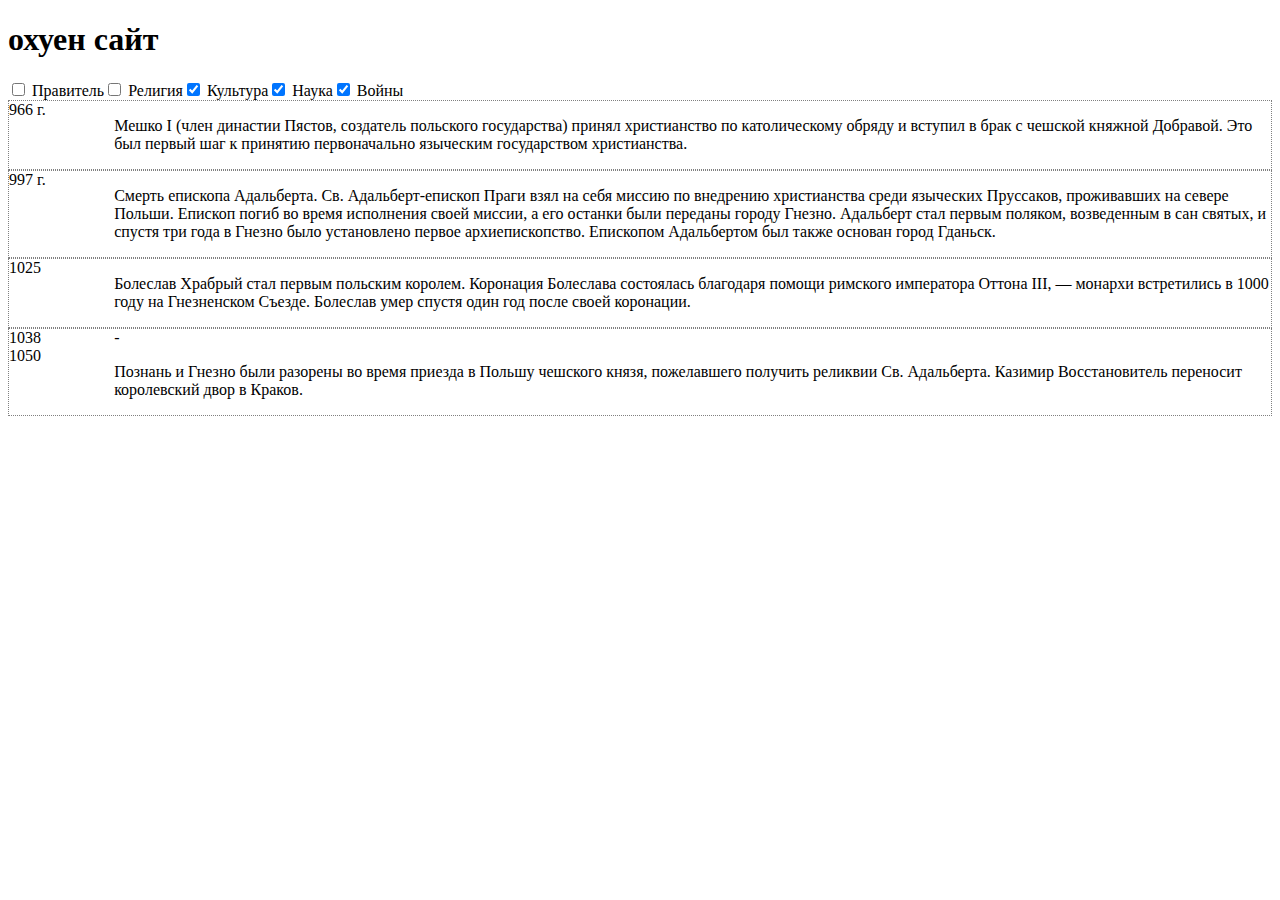
==== index.html @ c26a5917 "start working, stop sleeping!" ====
<!DOCTYPE html>
<html lang="en">
<head>
    <meta charset="UTF-8">
    <meta name="viewport" content="width=device-width, initial-scale=1.0">
    <link rel="stylesheet" href="style.css">
    <title>Chronicle</title>
</head>
<body>
    <h1>охуен сайт</h1>

    <div class="filter">
        <div>
            <input type="checkbox" id="ruler" name="ruler">
            <label for="horns">Правитель</label>
        </div>
    
        <div>
            <input type="checkbox" id="religion" name="religion">
            <label for="horns">Религия</label>
        </div>
    
        <div>
            <input type="checkbox" id="culture" name="culture" checked>
            <label for="scales">Культура</label>
        </div>
    
        <div>
            <input type="checkbox" id="science" name="science" checked>
            <label for="scales">Наука</label>
        </div>
      
        <div>
            <input type="checkbox" id="wars" name="wars" checked>
            <label for="horns">Войны</label>
        </div>
    </div>
    
    <section class="chronos">
        <div data-tag="religion">
            <time datetime="966">966 г.</time>
            <!-- <h3></h3> -->
            <p>Мешко I (член династии Пястов, создатель польского государства) принял христианство по католическому обряду и вступил в брак с чешской княжной Добравой. Это был первый шаг к принятию первоначально языческим государством христианства.</p>
        </div>

        <div data-tag="religion">
            <time datetime="997">997 г.</time>
            <!-- <h3></h3> -->
            <p>Смерть епископа Адальберта. Св. Адальберт-епископ Праги взял на себя миссию по внедрению христианства среди языческих Пруссаков, проживавших на севере Польши. Епископ погиб во время исполнения своей миссии, а его останки были переданы городу Гнезно. Адальберт стал первым поляком, возведенным в сан святых, и спустя три года в Гнезно было установлено первое архиепископство. Епископом Адальбертом был также основан город Гданьск.</p>
        </div>


        <div data-tag="ruler">
            <time datetime="1025">1025</time>
            <!-- <h3></h3> -->
            <p> Болеслав Храбрый стал первым польским королем. Коронация Болеслава состоялась благодаря помощи римского императора Оттона III, — монархи встретились в 1000 году на Гнезненском Съезде. Болеслав умер спустя один год после своей коронации.</p>
        </div>

        <div data-tag="wars">
            <time datetime="1038">1038</time> - <time datetime="1050">1050</time>
            <!-- <h3></h3> -->
            <p>Познань и Гнезно были разорены во время приезда в Польшу чешского князя, пожелавшего получить реликвии Св. Адальберта. Казимир Восстановитель переносит королевский двор в Краков.</p>
        </div>

        <div>
            <time datetime=""></time>
            <h3></h3>
            <p></p>
        </div>

        <div>
            <time datetime=""></time>
            <h3></h3>
            <p></p>
        </div>

    </section>


    <script src="script.js"></script>
    
</body>
</html>
---- style.css ----
.filter{
    display: flex;
}

div[data-tag]{
    border: 1px dotted gray;
    display: grid;
    grid-template-columns: 1fr 11fr;
    grid-template-rows: auto;
}
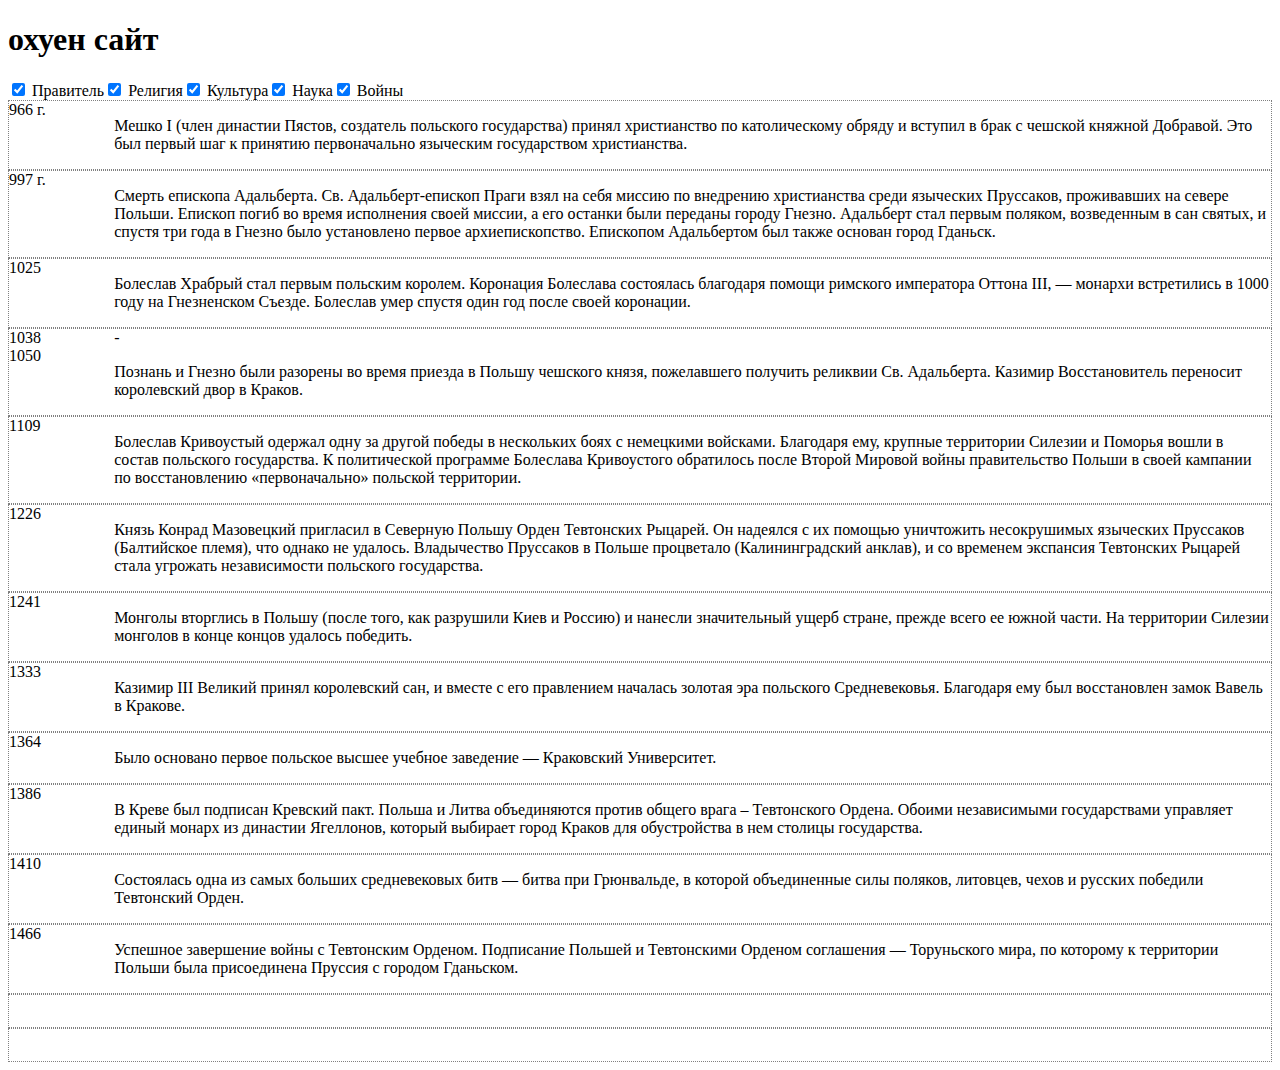
==== commit c82bd8b7: "add new data" ====
--- a/index.html
+++ b/index.html
@@ -11,12 +11,12 @@
 
     <div class="filter">
         <div>
-            <input type="checkbox" id="ruler" name="ruler">
+            <input type="checkbox" id="ruler" name="ruler" checked>
             <label for="horns">Правитель</label>
         </div>
     
         <div>
-            <input type="checkbox" id="religion" name="religion">
+            <input type="checkbox" id="religion" name="religion" checked>
             <label for="horns">Религия</label>
         </div>
     
@@ -62,15 +62,63 @@
             <p>Познань и Гнезно были разорены во время приезда в Польшу чешского князя, пожелавшего получить реликвии Св. Адальберта. Казимир Восстановитель переносит королевский двор в Краков.</p>
         </div>
 
-        <div>
+        <div data-tag="wars">
+            <time datetime="1109">1109</time>
+            <!-- <h3></h3> -->
+            <p>Болеслав Кривоустый одержал одну за другой победы в нескольких боях с немецкими войсками. Благодаря ему, крупные территории Силезии и Поморья вошли в состав польского государства. К политической программе Болеслава Кривоустого обратилось после Второй Мировой войны правительство Польши в своей кампании по восстановлению «первоначально» польской территории.</p>
+        </div>
+
+        <div data-tag="wars">
+            <time datetime="1226">1226</time>
+            <!-- <h3></h3> -->
+            <p>Князь Конрад Мазовецкий пригласил в Северную Польшу Орден Тевтонских Рыцарей. Он надеялся с их помощью уничтожить несокрушимых языческих Пруссаков (Балтийское племя), что однако не удалось. Владычество Пруссаков в Польше процветало (Калининградский анклав), и со временем экспансия Тевтонских Рыцарей стала угрожать независимости польского государства.</p>
+        </div>
+
+        <div data-tag="wars">
+            <time datetime="1241">1241</time>
+            <!-- <h3></h3> -->
+            <p>Монголы вторглись в Польшу (после того, как разрушили Киев и Россию) и нанесли значительный ущерб стране, прежде всего ее южной части. На территории Силезии монголов в конце концов удалось победить.</p>
+        </div>
+
+        <div data-tag="ruler">
+            <time datetime="1333">1333</time>
+            <!-- <h3></h3> -->
+            <p>Казимир III Великий принял королевский сан, и вместе с его правлением началась золотая эра польского Средневековья. Благодаря ему был восстановлен замок Вавель в Кракове.</p>
+        </div>
+
+        <div data-tag="science">
+            <time datetime="1364">1364</time>
+            <!-- <h3></h3> -->
+            <p>Было основано первое польское высшее учебное заведение — Краковский Университет.</p>
+        </div>
+
+        <div data-tag="ruler">
+            <time datetime="1386">1386</time>
+            <!-- <h3></h3> -->
+            <p>В Креве был подписан Кревский пакт. Польша и Литва объединяются против общего врага – Тевтонского Ордена. Обоими независимыми государствами управляет единый монарх из династии Ягеллонов, который выбирает город Краков для обустройства в нем столицы государства.</p>
+        </div>
+
+        <div data-tag="wars">
+            <time datetime="1410">1410</time>
+            <!-- <h3></h3> -->
+            <p>Состоялась одна из самых больших средневековых битв — битва при Грюнвальде, в которой объединенные силы поляков, литовцев, чехов и русских победили Тевтонский Орден.</p>
+        </div>
+
+        <div data-tag="wars">
+            <time datetime="1466">1466</time>
+            <!-- <h3></h3> -->
+            <p>Успешное завершение войны с Тевтонским Орденом. Подписание Польшей и Тевтонскими Орденом соглашения — Торуньского мира, по которому к территории Польши была присоединена Пруссия с городом Гданьском.</p>
+        </div>
+
+        <div data-tag="">
             <time datetime=""></time>
-            <h3></h3>
+            <!-- <h3></h3> -->
             <p></p>
         </div>
 
-        <div>
+        <div data-tag="">
             <time datetime=""></time>
-            <h3></h3>
+            <!-- <h3></h3> -->
             <p></p>
         </div>
 
